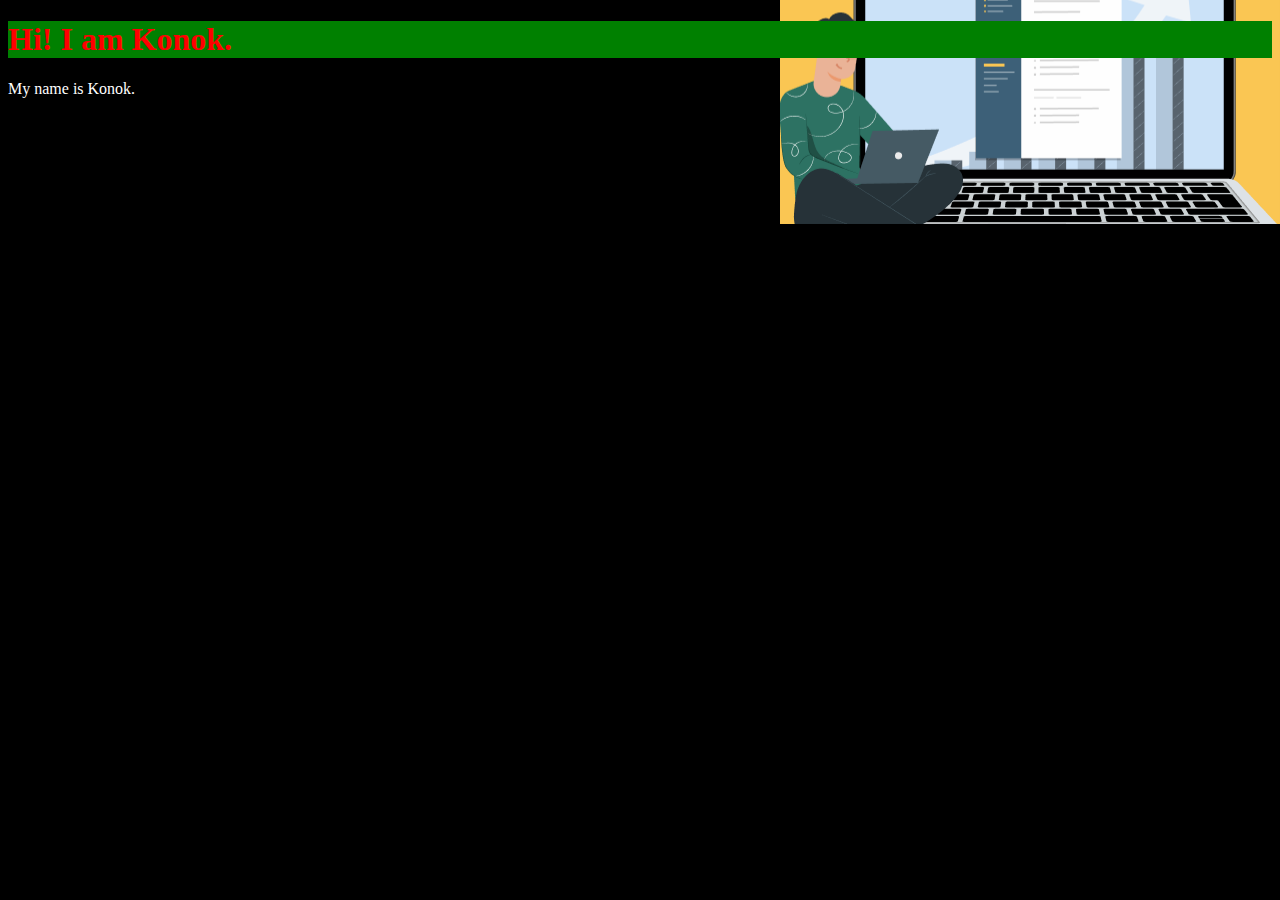
==== CSS/index.html @ 6721ac7e "HTML and CSS" ====
<!DOCTYPE html>
<html lang="en">
<head>
    <meta charset="UTF-8">
    <meta http-equiv="X-UA-Compatible" content="IE=edge">
    <meta name="viewport" content="width=device-width, initial-scale=1.0">
    <title>CSS Learning</title>
    <link rel="stylesheet" href="style.css">
    <!-- <style>
        h1{
            color: blue;
        }
    </style> -->
</head>
<body>
    <h1>Hi! I am Konok.</h1>
    <p>
        My name is Konok.
    </p>
</body>
</html>
---- CSS/style.css ----
h1{
    color: red;
    background: green;

}
body{
    background-color: black;
    background-image:url(pic.webp);
    background-repeat: no-repeat;
    background-position: right;
}
p{
    color: white;
}
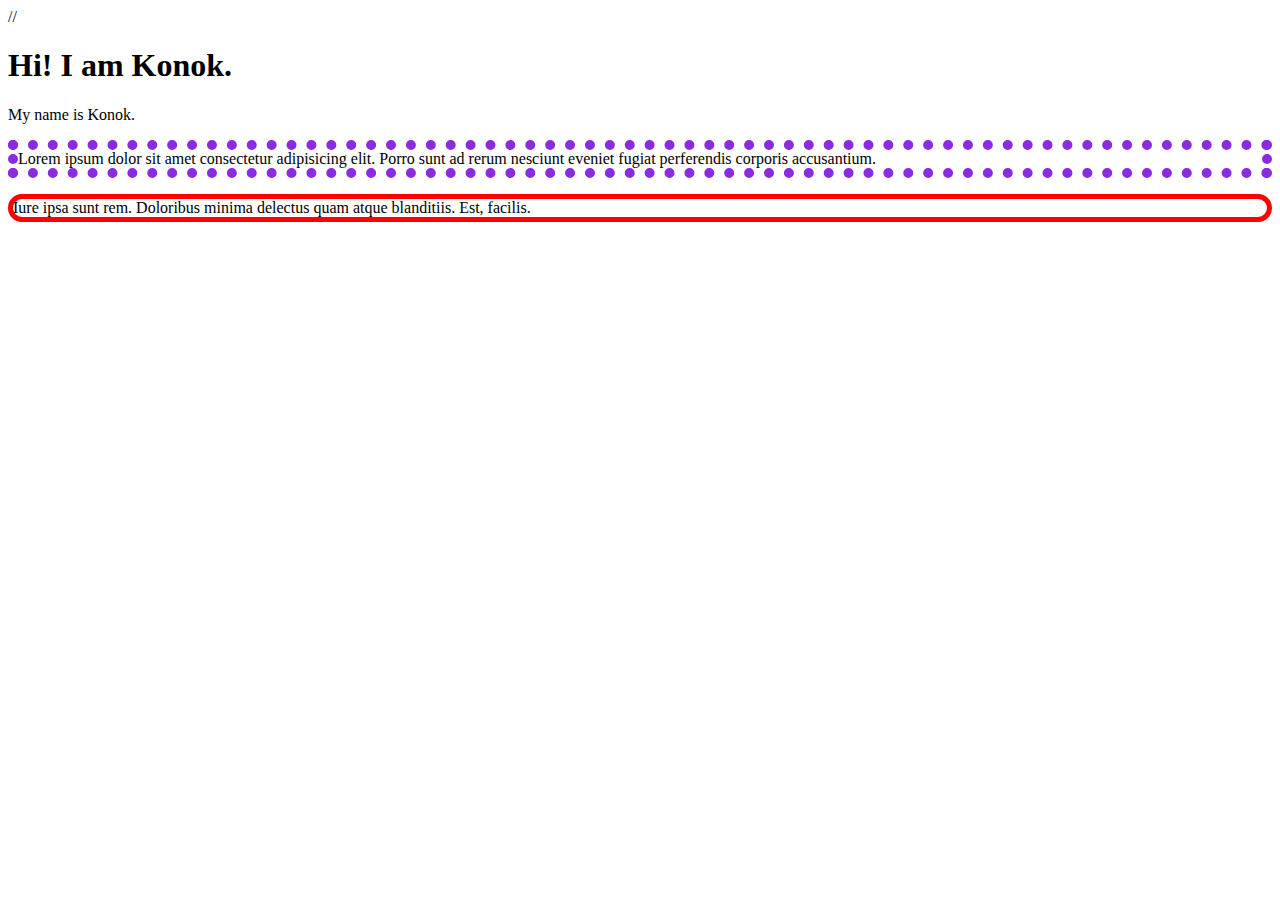
==== commit 199c513c: "Html css" ====
--- a/CSS/index.html
+++ b/CSS/index.html
@@ -13,9 +13,20 @@
     </style> -->
 </head>
 <body>
-    <h1>Hi! I am Konok.</h1>
+    //<h1>Hi! I am Konok.</h1>
     <p>
         My name is Konok.
     </p>
+    <p id="p1">
+        Lorem ipsum dolor sit amet consectetur 
+        adipisicing elit. Porro sunt ad rerum 
+        nesciunt eveniet fugiat perferendis 
+        corporis accusantium. 
+    </p>
+    <p class="p2">
+        Iure ipsa sunt 
+        rem. Doloribus minima delectus 
+        quam atque blanditiis. Est, facilis.
+    </p>
 </body>
 </html>--- a/CSS/style.css
+++ b/CSS/style.css
@@ -1,4 +1,4 @@
-h1{
+/* h1{
     color: red;
     background: green;
 
@@ -11,4 +11,16 @@
 }
 p{
     color: white;
+} */
+
+.p2{
+    border-width: 5px;
+    border-style: solid;
+    border-color: red;
+    border-radius: 25px;
+}
+#p1{
+    border-width: 10px;
+    border-style: dotted;
+    border-color: blueviolet;
 }